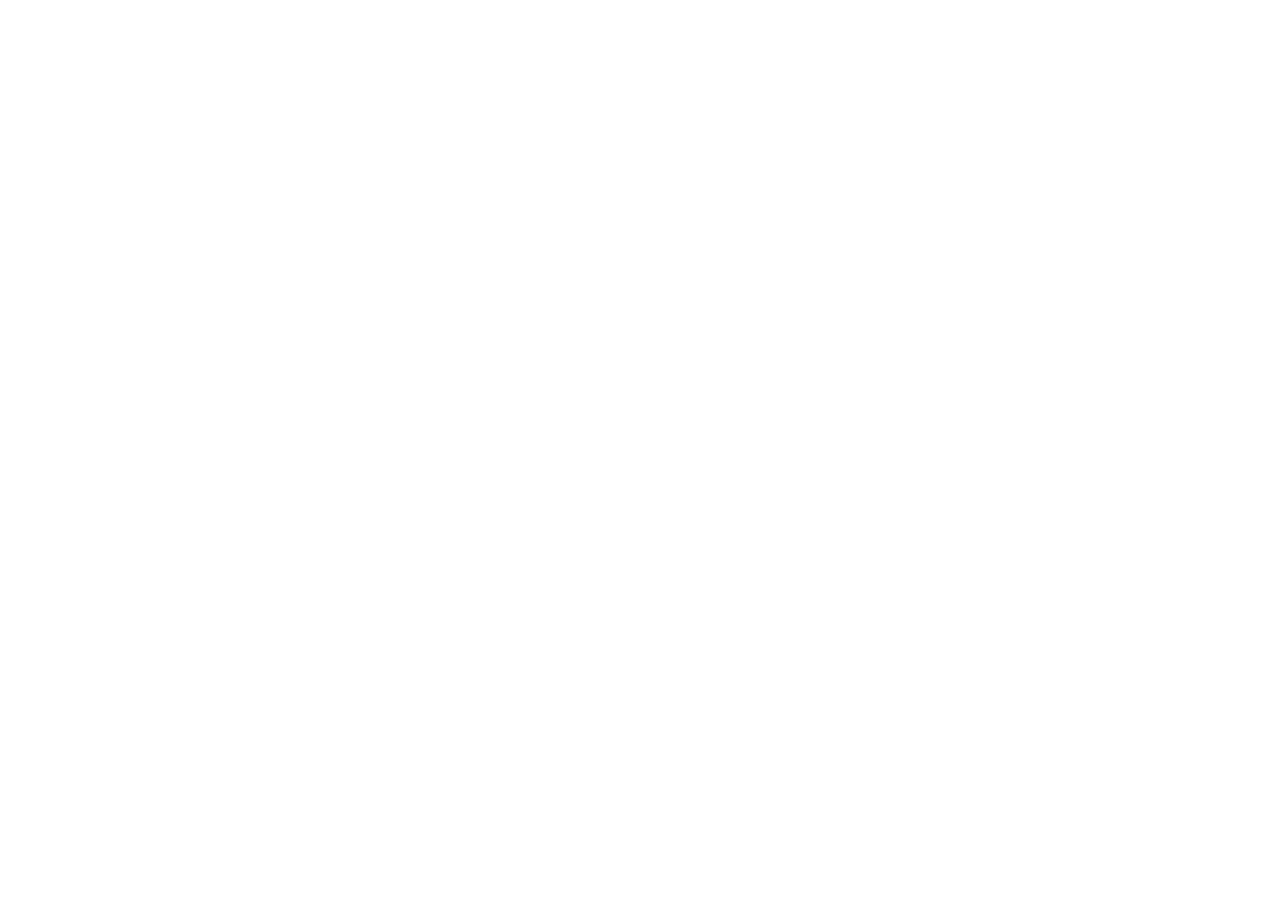
==== Practice/index.html @ 4ef19759 "commit 4 make toaster notification project using js closure and setting advance js folder and file  " ====
<!DOCTYPE html>
<html lang="en">

<head>
    <meta charset="UTF-8">
    <meta name="viewport" content="width=device-width, initial-scale=1.0">
    <title>Document</title>
    <script src="https://cdn.tailwindcss.com"></script>
</head>

<body>

    
    <script src="../Practice/assets/js/script.js"></script>
</body>

</html>
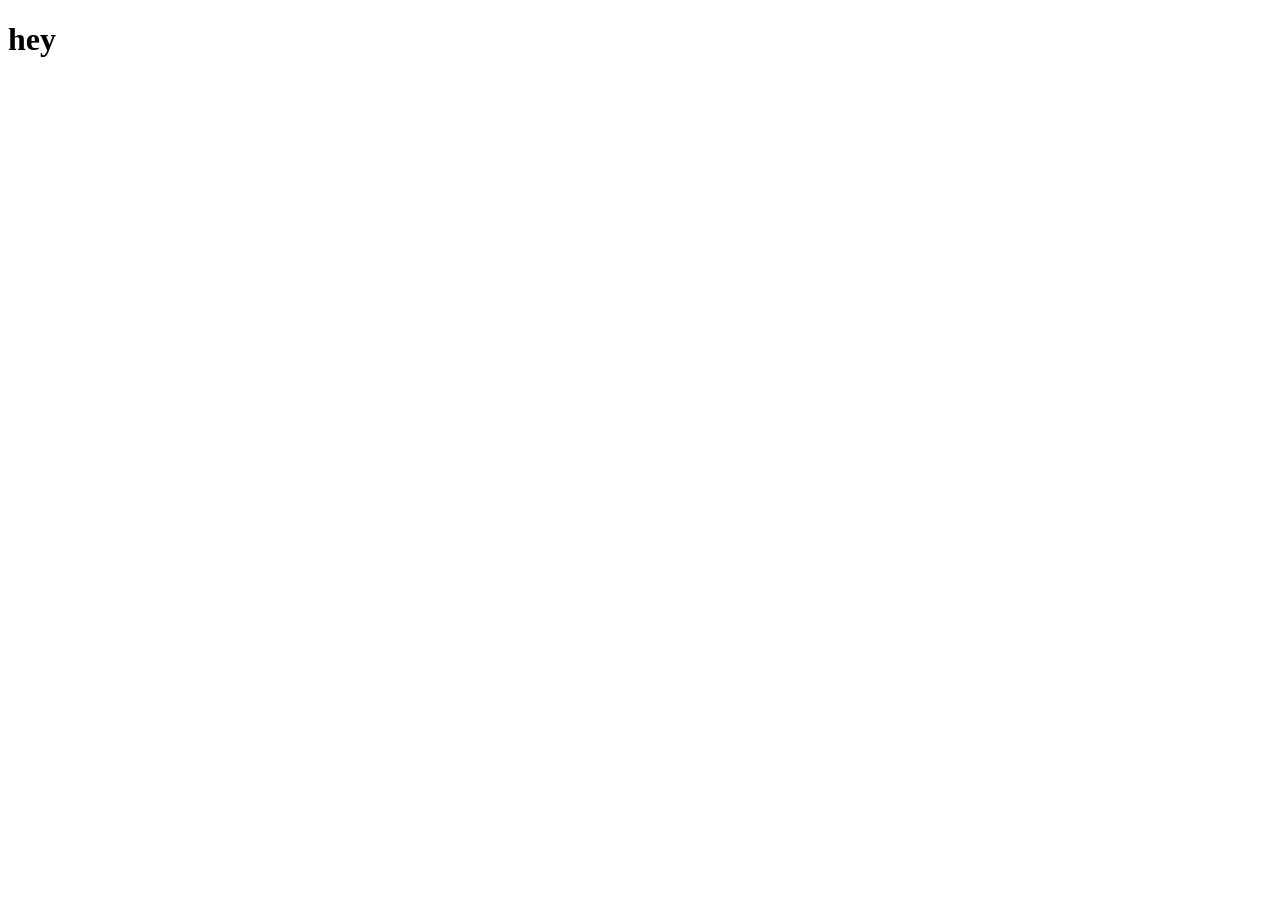
==== commit c3e139b5: "commit 5 this keyword Practice" ====
--- a/Practice/index.html
+++ b/Practice/index.html
@@ -10,7 +10,7 @@
 
 <body>
 
-    
+    <h1>hey</h1>
     <script src="../Practice/assets/js/script.js"></script>
 </body>
 
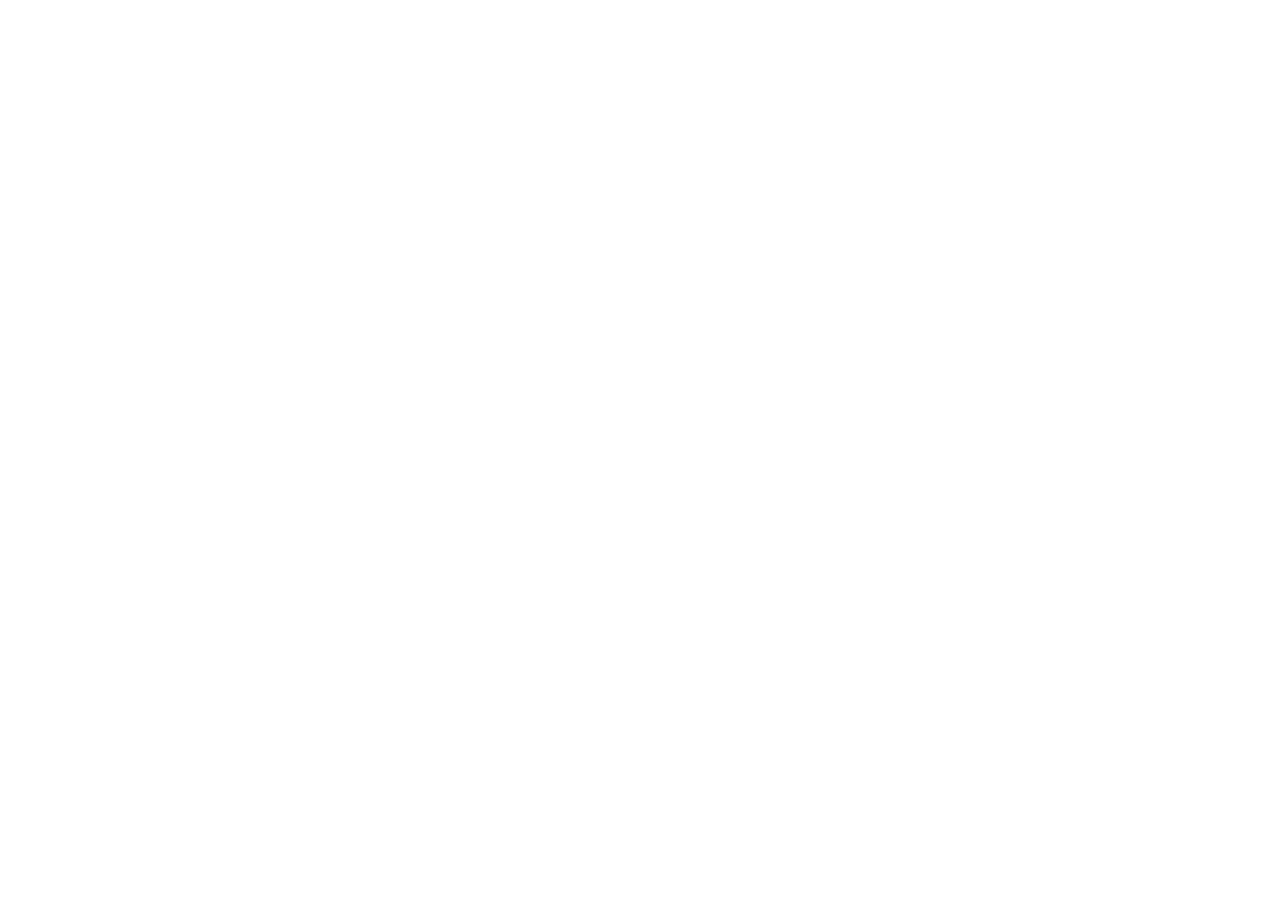
==== commit f5fdd1e3: "commit 12 OOP in js (normal class, constructor class way of js) and (prototyple class)" ====
--- a/Practice/index.html
+++ b/Practice/index.html
@@ -10,7 +10,7 @@
 
 <body>
 
-    <h1>hey</h1>
+
     <script src="../Practice/assets/js/script.js"></script>
 </body>
 
